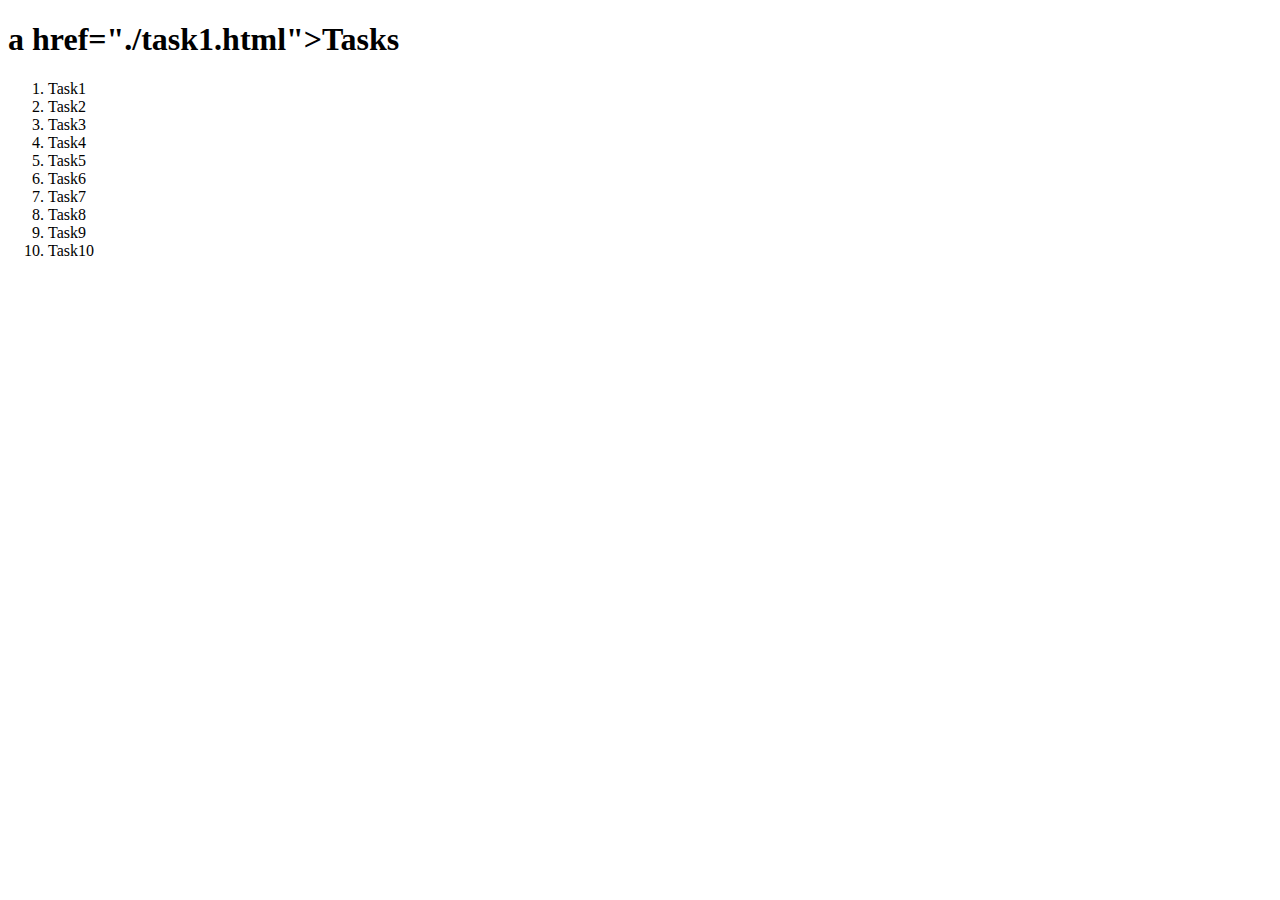
==== index.html @ 19a811c1 "Update index.html" ====
<!DOCTYPE html>
<html lang="en">
  <head>
    <meta charset="UTF-8" />
    <meta name="viewport" content="width=device-width, initial-scale=1.0" />
    <title>Homework6JS</title>
  </head>
  <body>
    <h1>
      a href="./task1.html">Tasks</a>
    </h1>
    <ol>
      <li>Task1</li>
      <li>Task2</li>
      <li>Task3</li>
      <li>Task4</li>
      <li>Task5</li>
      <li>Task6</li>
      <li>Task7</li>
      <li>Task8</li>
      <li>Task9</li>
      <li>Task10</li>
    </ol>
    
      </body>
</html>
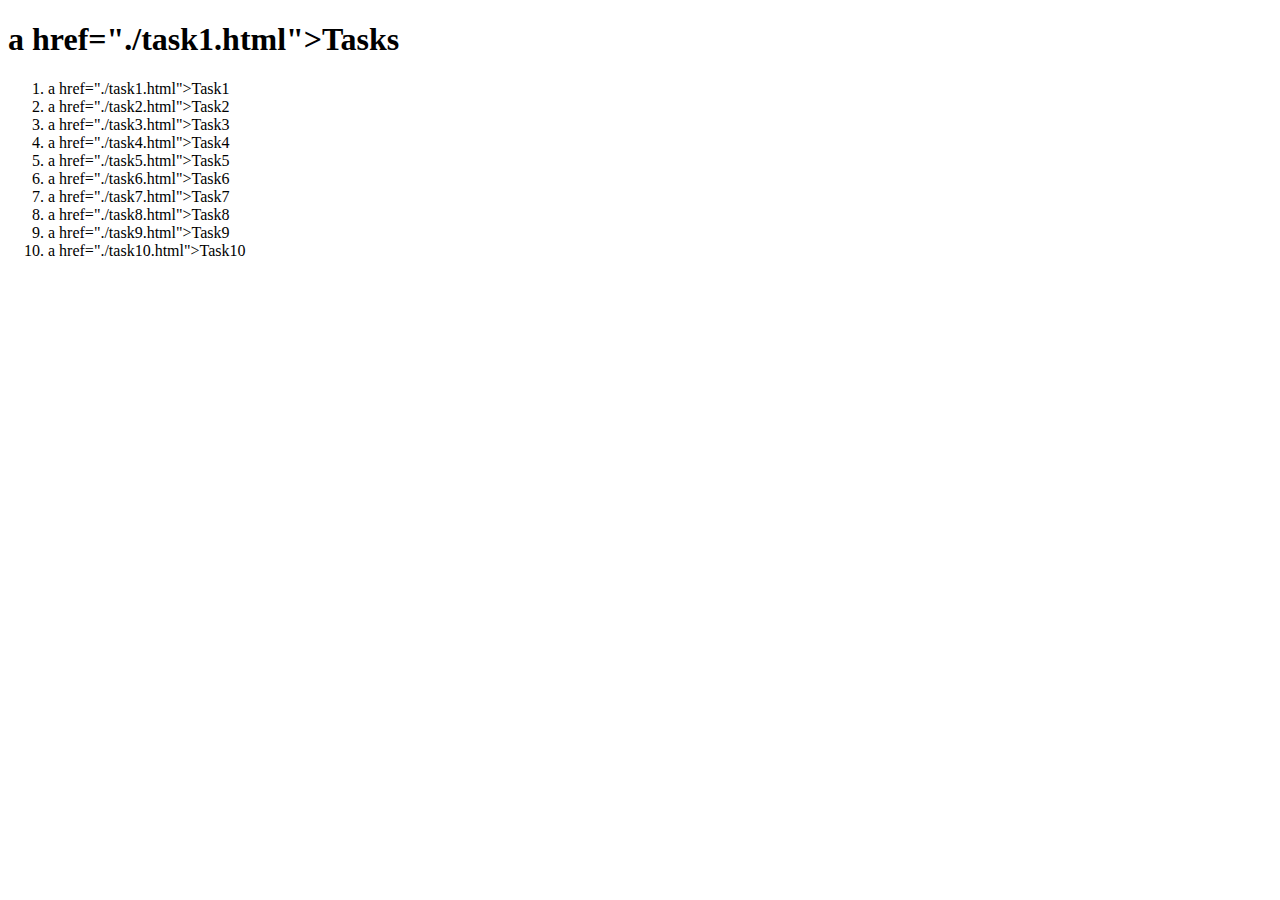
==== commit d49d04c6: "Update index.html" ====
--- a/index.html
+++ b/index.html
@@ -10,16 +10,16 @@
       a href="./task1.html">Tasks</a>
     </h1>
     <ol>
-      <li>Task1</li>
-      <li>Task2</li>
-      <li>Task3</li>
-      <li>Task4</li>
-      <li>Task5</li>
-      <li>Task6</li>
-      <li>Task7</li>
-      <li>Task8</li>
-      <li>Task9</li>
-      <li>Task10</li>
+      <li>a href="./task1.html">Task1</a></li>
+      <li>a href="./task2.html">Task2</a></li>
+      <li>a href="./task3.html">Task3</a></li>
+      <li>a href="./task4.html">Task4</a></li>
+      <li>a href="./task5.html">Task5</a></li>
+      <li>a href="./task6.html">Task6</a></li>
+      <li>a href="./task7.html">Task7</a></li>
+      <li>a href="./task8.html">Task8</a></li>
+      <li>a href="./task9.html">Task9</a></li>
+      <li>a href="./task10.html">Task10</a></li>
     </ol>
     
       </body>
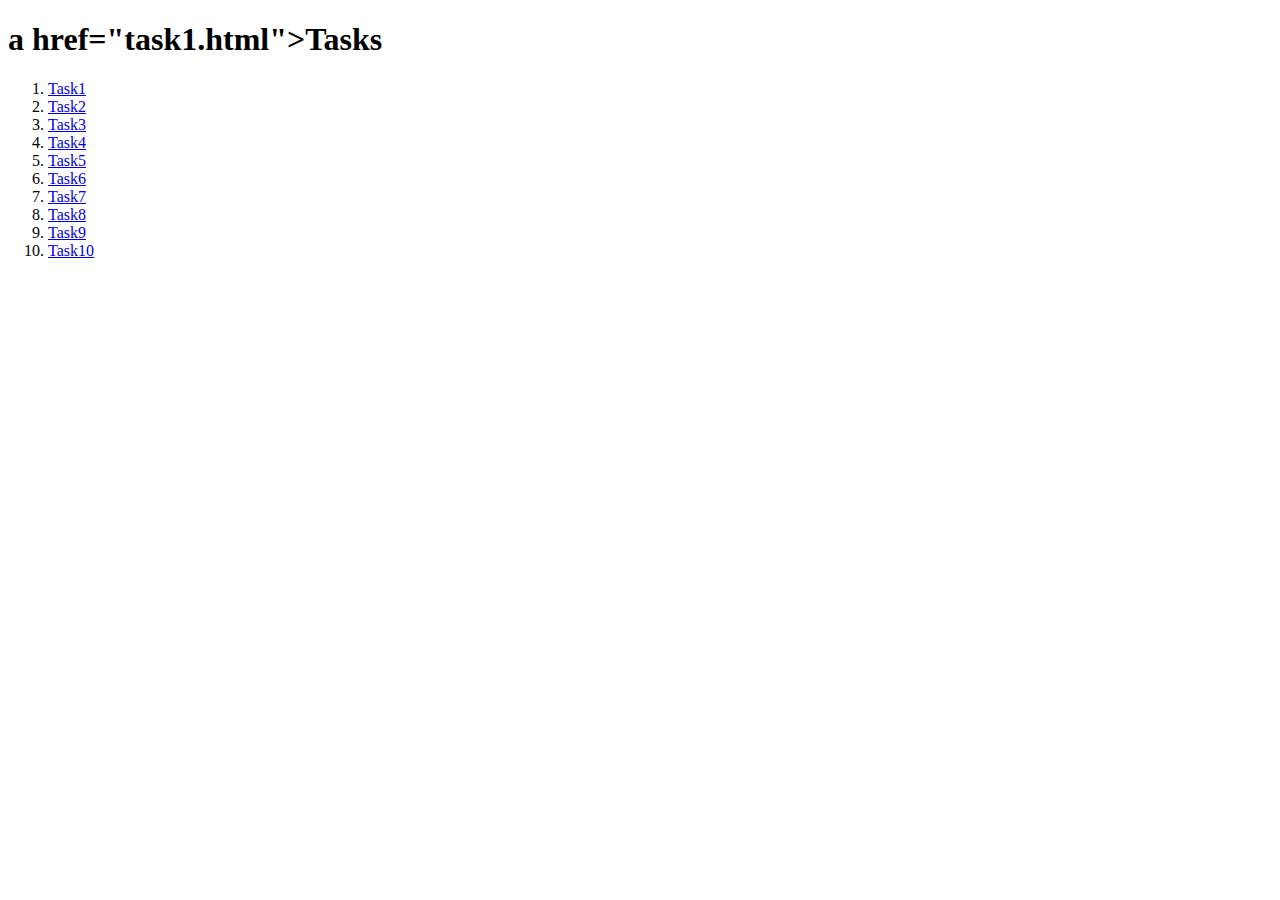
==== commit 75ff0bf7: "Update index.html" ====
--- a/index.html
+++ b/index.html
@@ -7,19 +7,19 @@
   </head>
   <body>
     <h1>
-      a href="./task1.html">Tasks</a>
+      a href="task1.html">Tasks</a>
     </h1>
     <ol>
-      <li>a href="./task1.html">Task1</a></li>
-      <li>a href="./task2.html">Task2</a></li>
-      <li>a href="./task3.html">Task3</a></li>
-      <li>a href="./task4.html">Task4</a></li>
-      <li>a href="./task5.html">Task5</a></li>
-      <li>a href="./task6.html">Task6</a></li>
-      <li>a href="./task7.html">Task7</a></li>
-      <li>a href="./task8.html">Task8</a></li>
-      <li>a href="./task9.html">Task9</a></li>
-      <li>a href="./task10.html">Task10</a></li>
+      <li><a href="task1.html">Task1</a></li>
+      <li><a href="task2.html">Task2</a></li>
+      <li><a href="task3.html">Task3</a></li>
+      <li><a href="task4.html">Task4</a></li>
+      <li><a href="task5.html">Task5</a></li>
+      <li><a href="task6.html">Task6</a></li>
+      <li><a href="task7.html">Task7</a></li>
+      <li><a href="task8.html">Task8</a></li>
+      <li><a href="task9.html">Task9</a></li>
+      <li><a href="task10.html">Task10</a></li>
     </ol>
     
       </body>
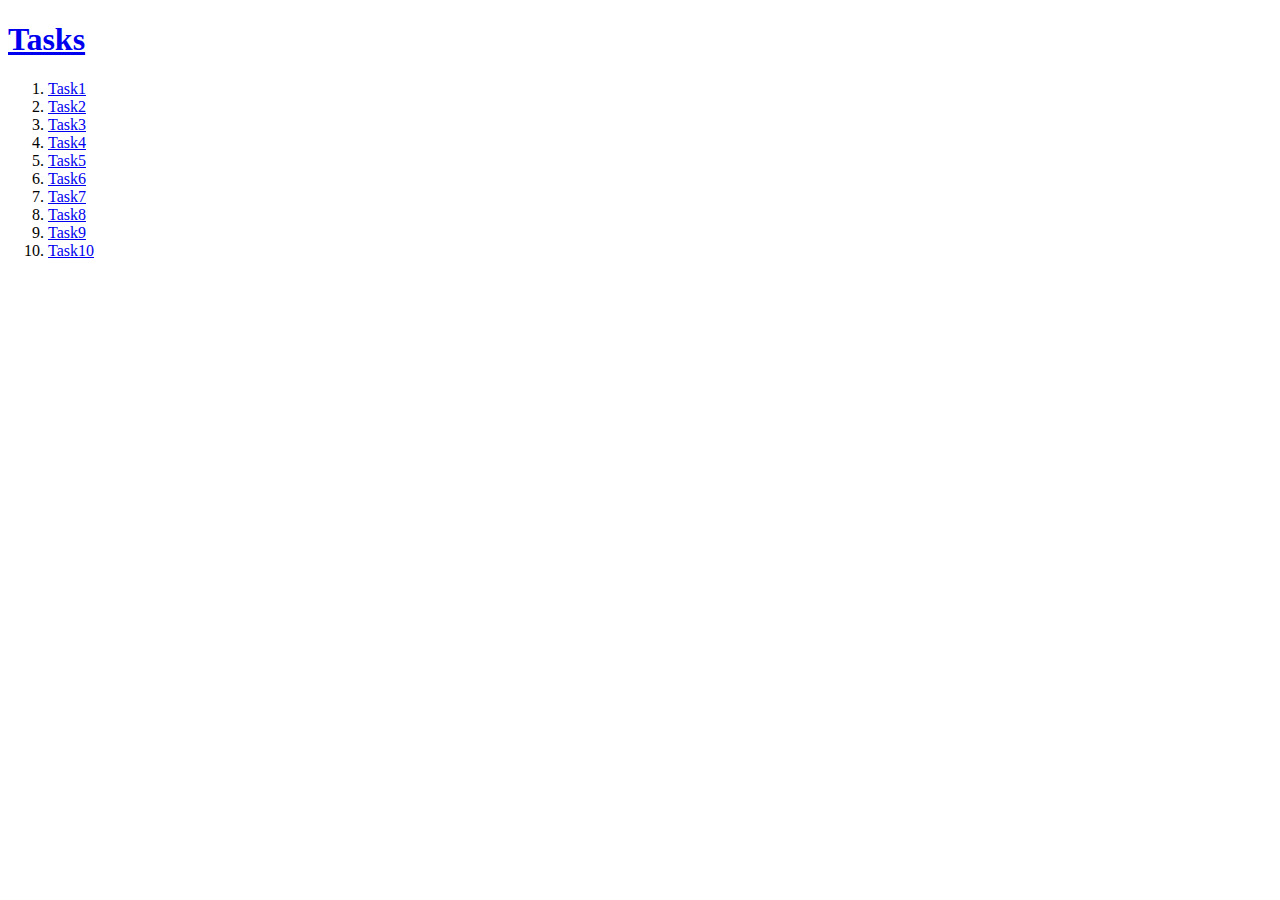
==== commit 61c99ec0: "Update index.html" ====
--- a/index.html
+++ b/index.html
@@ -7,7 +7,7 @@
   </head>
   <body>
     <h1>
-      a href="task1.html">Tasks</a>
+      <a href="task1.html">Tasks</a>
     </h1>
     <ol>
       <li><a href="task1.html">Task1</a></li>
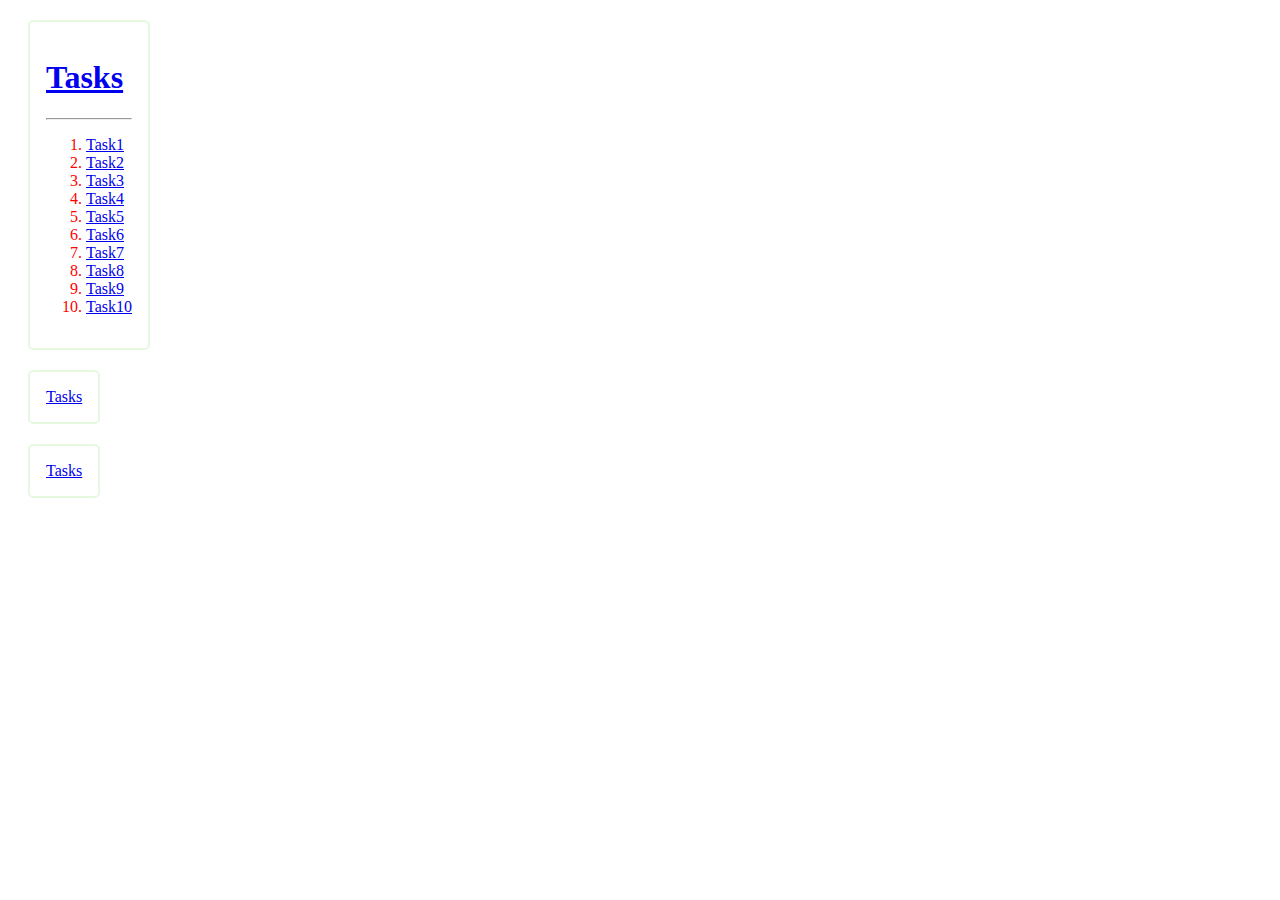
==== commit 9ee82f77: "TASK1" ====
--- a/index.html
+++ b/index.html
@@ -4,23 +4,35 @@
     <meta charset="UTF-8" />
     <meta name="viewport" content="width=device-width, initial-scale=1.0" />
     <title>Homework6JS</title>
+    <link rel="stylesheet" href="taskstyle.css" type="text/css" media="all" />
   </head>
   <body>
-    <h1>
+
+    <div class="container-fluid card">
+      <h1>
+        <a href="task1.html">Tasks</a>
+      </h1>
+      <hr>
+      <ol >
+        <li class="list-task"><a href="task1.html">Task1</a></li>
+        <li class="list-task"><a href="task2.html">Task2</a></li>
+        <li class="list-task"><a href="task3.html">Task3</a></li>
+        <li class="list-task"><a href="task4.html">Task4</a></li>
+        <li class="list-task"><a href="task5.html">Task5</a></li>
+        <li class="list-task"><a href="task6.html">Task6</a></li>
+        <li class="list-task"><a href="task7.html">Task7</a></li>
+        <li class="list-task"><a href="task8.html">Task8</a></li>
+        <li class="list-task"><a href="task9.html">Task9</a></li>
+        <li class="list-task"><a href="task10.html">Task10</a></li>
+      </ol>
+    </div>
+    <div class="container-fluid card">
       <a href="task1.html">Tasks</a>
-    </h1>
-    <ol>
-      <li><a href="task1.html">Task1</a></li>
-      <li><a href="task2.html">Task2</a></li>
-      <li><a href="task3.html">Task3</a></li>
-      <li><a href="task4.html">Task4</a></li>
-      <li><a href="task5.html">Task5</a></li>
-      <li><a href="task6.html">Task6</a></li>
-      <li><a href="task7.html">Task7</a></li>
-      <li><a href="task8.html">Task8</a></li>
-      <li><a href="task9.html">Task9</a></li>
-      <li><a href="task10.html">Task10</a></li>
-    </ol>
+    </div>
+    <div class="container-fluid card">
+      <a href="task1.html">Tasks</a>
+    </div>
+   
     
       </body>
 </html>
--- a/taskstyle.css
+++ b/taskstyle.css
@@ -0,0 +1,63 @@
+body{
+    color:red;
+    font-family: Tahoma;
+    
+}
+
+.list-task{
+    text-decoration: none;
+}
+.card{
+    position: relative;
+    flex-direction: column;
+    display: table;
+    min-width: 0;
+    word-wrap: break-word;
+    background-color: #fff;
+    background-clip: border-box;
+    border: 2px solid rgba(47, 209, 14, 0.125);
+    /* Add rounded corners to the top left and the top right corner of the image */
+    border-radius: 0.35rem;
+    padding-bottom: 20px; 
+    margin: 20px;
+    margin: 20px;
+    padding-top: 20px;
+    padding: 16px;
+}
+.card:hover {
+    box-shadow: 0 8px 16px 0 rgba(0,0,0,0.2);
+  }
+header{
+    
+}
+
+section{
+    border-color: red;
+}
+
+main{
+    
+}
+footer{
+    
+}
+div{
+    padding: 100px;
+}
+
+.domtraversal{
+    padding:0px;
+}
+.btnLog{
+    width: 192px;
+}
+
+.image-list{
+    font-display: flex;
+    gap: 50px;
+    margin-left: 40px;
+}
+
+.center{
+    align-content: center;
+}
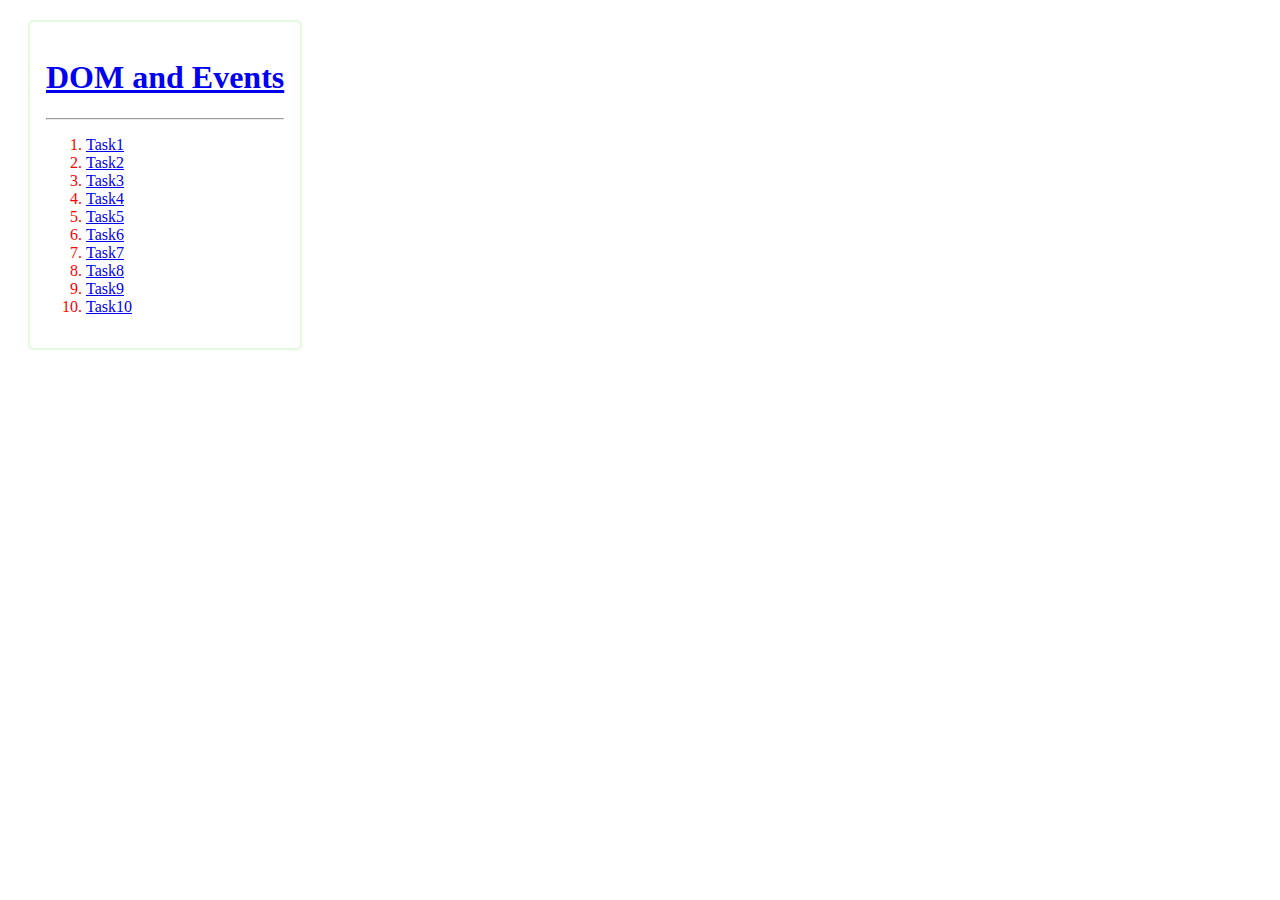
==== commit 9850e803: "Update index.html" ====
--- a/index.html
+++ b/index.html
@@ -10,7 +10,7 @@
 
     <div class="container-fluid card">
       <h1>
-        <a href="task1.html">Tasks</a>
+        <a href="task1.html">DOM and Events</a>
       </h1>
       <hr>
       <ol >
@@ -26,12 +26,7 @@
         <li class="list-task"><a href="task10.html">Task10</a></li>
       </ol>
     </div>
-    <div class="container-fluid card">
-      <a href="task1.html">Tasks</a>
-    </div>
-    <div class="container-fluid card">
-      <a href="task1.html">Tasks</a>
-    </div>
+
    
     
       </body>
--- a/taskstyle.css
+++ b/taskstyle.css
@@ -32,7 +32,7 @@
 }
 
 section{
-    border-color: red;
+    border-color: rgb(16, 1, 1);
 }
 
 main{
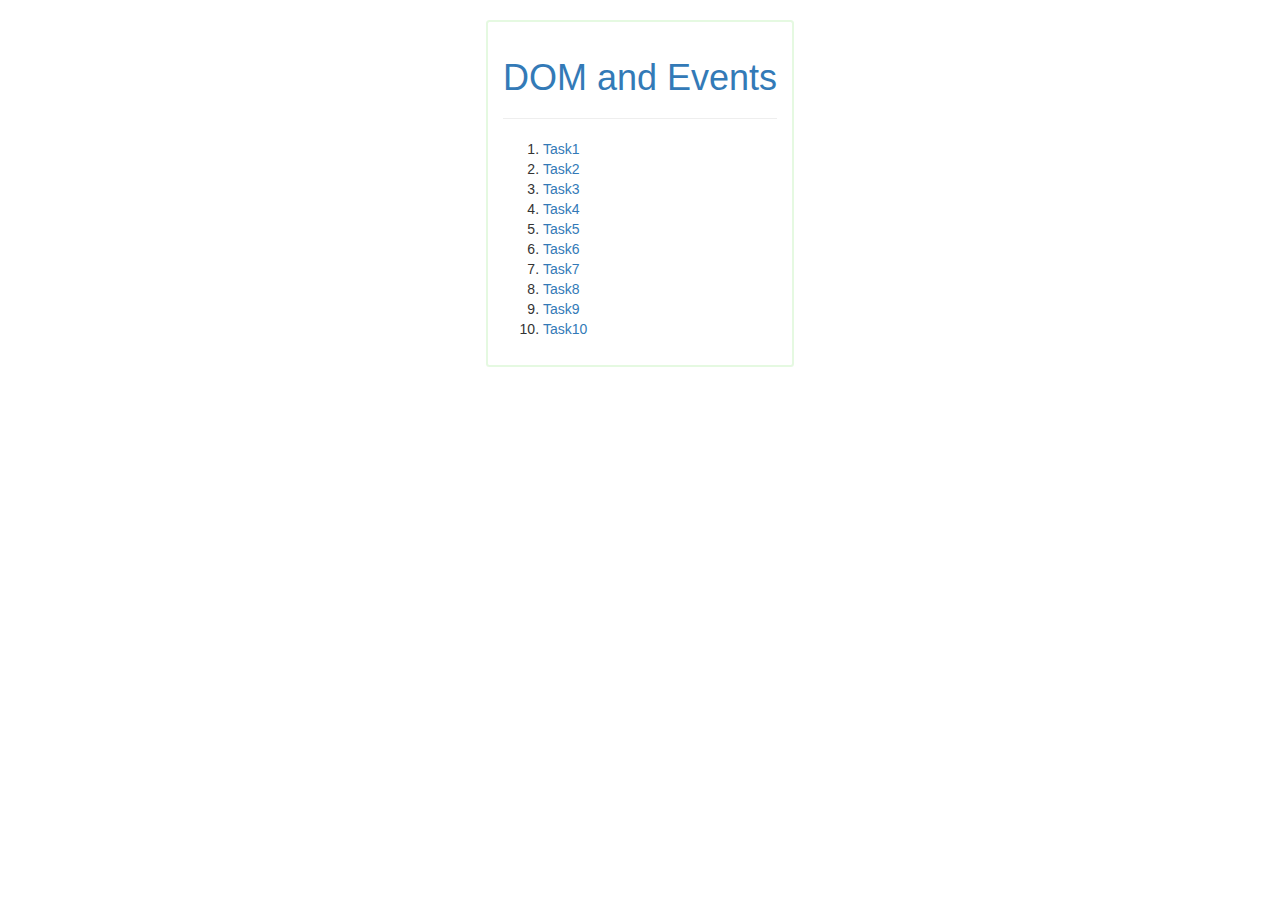
==== commit dd19f3aa: "all" ====
--- a/index.html
+++ b/index.html
@@ -5,6 +5,9 @@
     <meta name="viewport" content="width=device-width, initial-scale=1.0" />
     <title>Homework6JS</title>
     <link rel="stylesheet" href="taskstyle.css" type="text/css" media="all" />
+    <link rel="stylesheet" href="https://maxcdn.bootstrapcdn.com/bootstrap/3.4.1/css/bootstrap.min.css">
+    <script src="https://ajax.googleapis.com/ajax/libs/jquery/3.7.1/jquery.min.js"></script>
+    <script src="https://maxcdn.bootstrapcdn.com/bootstrap/3.4.1/js/bootstrap.min.js"></script>
   </head>
   <body>
 
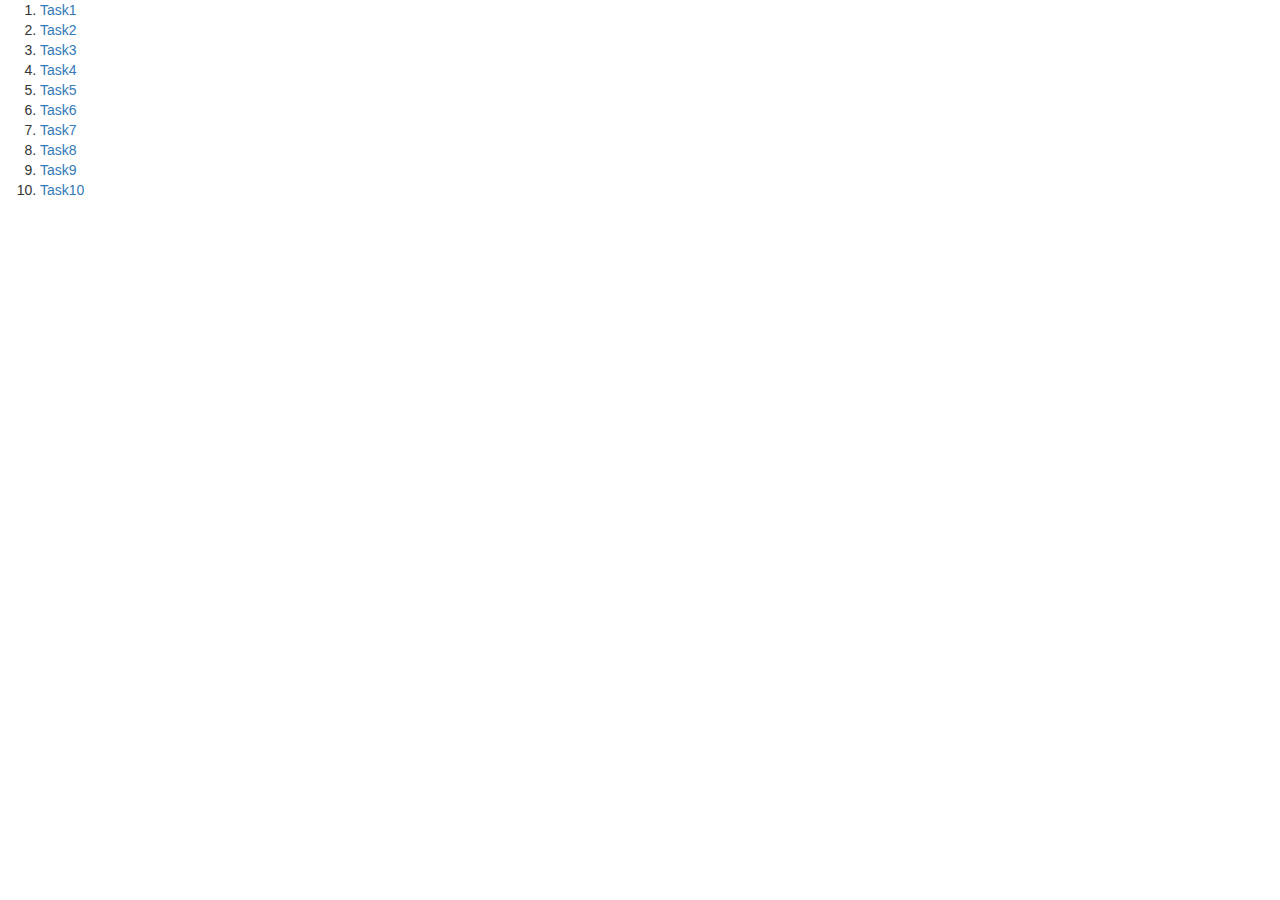
==== commit 0d3011f9: "Update index.html" ====
--- a/index.html
+++ b/index.html
@@ -11,11 +11,7 @@
   </head>
   <body>
 
-    <div class="container-fluid card">
-      <h1>
-        <a href="task1.html">DOM and Events</a>
-      </h1>
-      <hr>
+
       <ol >
         <li class="list-task"><a href="task1.html">Task1</a></li>
         <li class="list-task"><a href="task2.html">Task2</a></li>
@@ -28,7 +24,7 @@
         <li class="list-task"><a href="task9.html">Task9</a></li>
         <li class="list-task"><a href="task10.html">Task10</a></li>
       </ol>
-    </div>
+ 
 
    
     
